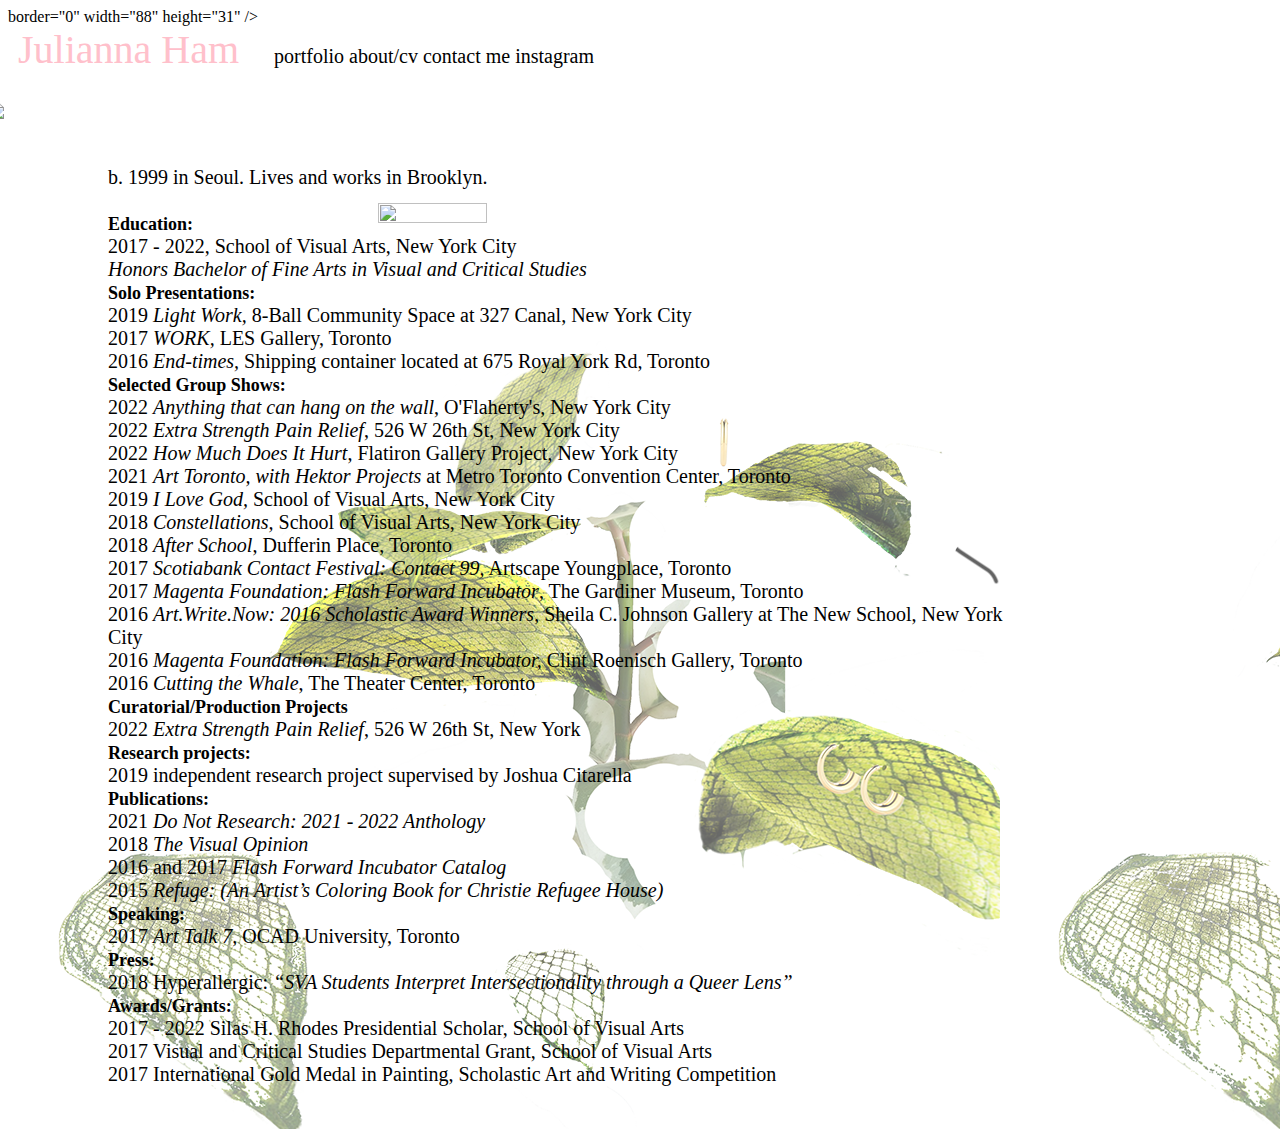
==== about.html @ d459227b "first" ====
<!DOCTYPE html>
<html lang="en" dir="ltr">
  <head>

    <meta name="viewport" content="width=device-width, initial-scale=1">

    <meta charset="utf-8">
    <title></title>
    <link href="https://cdn.jsdelivr.net/npm/bootstrap@5.1.3/dist/css/bootstrap.min.css" rel="stylesheet" integrity="sha384-1BmE4kWBq78iYhFldvKuhfTAU6auU8tT94WrHftjDbrCEXSU1oBoqyl2QvZ6jIW3" crossorigin="anonymous">
    <link rel="stylesheet" href="style.css">
    <script src="https://cdn.jsdelivr.net/npm/bootstrap@5.1.3/dist/js/bootstrap.bundle.min.js" integrity="sha384-ka7Sk0Gln4gmtz2MlQnikT1wXgYsOg+OMhuP+IlRH9sENBO0LRn5q+8nbTov4+1p" crossorigin="anonymous"></script>


    <style>
   body {
  background-image:url(content/leaves.png);

    style="max-width:100%;height:auto;





{
       cursor: url("content/plantguycur.gif"), default;
   }
    </style>

</head>
      <body>

        <!-- <div align="center" style="z-index:9;visibility:visible;"><a href="https://www.totallyfreecursors.com/"
          target="_blank" class="tfc"><img src="https://downloads.totallyfreecursors.com/public/CursorsLogo88-31.gif"  -->
          border="0" width="88" height="31" /></a></div><style>HTML,BODY
          {cursor: url("content/plantguycur.gif"),
          url("content/plantguycur.gif"), auto;}</style>

    <header>
<!-- nav bar begin -->
<header>



  <nav class="fixed-top">

  <p2><a href="./index.html">Julianna Ham</a></p2>

    <a href="./gallery.html">portfolio</a>

      <a href="./about.html">about/cv</a>

        <a href="./contactme.html">contact me</a>
        <!-- <a href="./hireme.html">hire me </a> -->

    <a href="https://www.instagram.com/julianna_ham">instagram</a>


        </nav>
      </header>

    <main>
<div class="container-fluid">
      <div class="row">
        <div class="col-sm-6"><img src="content/meopen.jpg" class="meopen"/>
        </div>


        <div class="col-md-6"> <p1 class="text-left"> <ul class="list-inline">
 <!-- <li class="list-inline-item"> <p4> -->

    b. 1999 in Seoul. Lives and works in Brooklyn.
 <br><br>
    <p3><b>Education:</p3></b>
    <br>
    2017 - 2022, School of Visual Arts, New York City
     <br>
    <i>Honors Bachelor of Fine Arts in Visual and Critical Studies</i>
    <br>


    <p3><b>Solo Presentations:</b></p3>
    <br>
    2019 <i>Light Work, </i> 8-Ball Community Space at 327 Canal, New York City
    <br>
    2017 <i>WORK,</i> LES Gallery, Toronto
    <br>
    2016 <i>End-times,</i> Shipping container located at 675 Royal York Rd, Toronto
 <br>
   <p3><b> Selected Group Shows:</p3></b>
    <br>
    2022 <i>Anything that can hang on the wall</i>, O'Flaherty's, New York City
    <br>
    2022 <i>Extra Strength Pain Relief</i>, 526 W 26th St, New York City
    <br>
    2022 <i>How Much Does It Hurt</i>, Flatiron Gallery Project, New York City
    <br>
    2021 <i>Art Toronto, with Hektor Projects </i>at Metro Toronto Convention Center, Toronto
    <br>
    2019 <i>I Love God, </i>School of Visual Arts, New York City
    <br>
    2018 <i>Constellations,</i> School of Visual Arts, New York City
    <br>
    2018 <i>After School</i>, Dufferin Place, Toronto
    <br>
    2017 <i>Scotiabank Contact Festival: Contact 99,</i> Artscape Youngplace, Toronto
    <br>
    2017 <i>Magenta Foundation: Flash Forward Incubator</i>, The Gardiner Museum, Toronto
    <br>
    2016 <i>Art.Write.Now: 2016 Scholastic Award Winners</i>,  Sheila C. Johnson Gallery at The New School, New York City
    <br>
    2016 <i>Magenta Foundation: Flash Forward Incubator, </i>Clint Roenisch Gallery, Toronto
    <br>
    2016 <i>Cutting the Whale</i>, The Theater Center, Toronto
    <br>
    <p3><b>Curatorial/Production Projects </p3></b>
    <br>
    2022 <i>Extra Strength Pain Relief</i>, 526 W 26th St, New York
 <br>
   <p3><b>Research projects:</p3></b>
   <br>
    2019 independent research project supervised by Joshua Citarella
    <br>
   <p3><b>Publications:</p3></b>
    <br>
    2021 <i>Do Not Research: 2021 - 2022 Anthology </i>
    <br>
    2018 <i>The Visual Opinion </i>
    <br>
    2016 and 2017<i> Flash Forward Incubator Catalog</i>
    <br>
    2015 <i>Refuge: (An Artist’s Coloring Book for Christie Refugee House)</i>
 <br>
   <p3><b> Speaking:</p3></b>
    <br>
    2017 <i>Art Talk 7,</i> OCAD University,  Toronto
 <br>
   <p3><b> Press:</p3></b>
    <br>
    2018 Hyperallergic:<i> “SVA Students Interpret Intersectionality through a Queer Lens”</i>
 <br>
   <p3><b> Awards/Grants:</p3></b>
    <br>
    2017 - 2022 Silas H. Rhodes Presidential Scholar, School of Visual Arts
    <br>
    2017 Visual and Critical Studies Departmental Grant, School of Visual Arts
    <br>
    2017 International Gold Medal in Painting, Scholastic Art and Writing Competition
    <br>




 </p4>



      </div>
        </div>
      </div>

<!-- <img src="content/leaves.png" class="bgleaves"/> -->

<img src="content/plantguy.gif" class=plantguy>





    </main>

  </body>
</html>
---- style.css ----
/* Hashtag = ID */
/* Period = class  */

/*

div#julianna

div.person


 */

 a:link {
   text-decoration: none;
   color: inherit;
 }

 a:visited {
   text-decoration: none;
   color: inherit;
 }

 a:hover {
   text-decoration: underline;
 }

 a:active {
   text-decoration: underline;
 }

 #container {
   cursor   : none;
}

#cursor {
  position  : absolute;
  z-index   : 10000;
  width     : 40px;
  height    : 40px;
  background: transparent url(content/plantguycur.gif) 0 0 no-repeat;
}

 .fixed-top {
   font-size: 20px;
   font-family: georgia, serif;
   padding-left: 10px;
   background-color: white;

 }

.change-this {
  color: pink !important;
}

/* .col {
    display: inline-block;
    width: 50%;
    height: 100%;

} */

/* We're overriding bootstrap generic style */

/* TITLE FONT */
p2 {
font-size: 40px;
  padding: 0px;
  margin-right: 30px;
background-color: white
  border-radius: 0px;
  color: pink;
  font-family: serif;
}

/* SECONDARY HEADER */
h2 {
  font-size: 25px;
    padding: 0px;
    border-radius: 0px;
    color: pink;
    font-family: serif;
}

/* MAIN BODY FONT */
p1 {

font-size: 20px;

font-family: georgia, serif;
padding-left: 10px;
padding-top: 200px;
margin-top: 200px;
margin-right: 90px;

}

/* BODY FONT HEADER  */
p3 {
font-size: 18px;
font-family: georgia, serif;
}


/* SMALL TEXT BODY FONT */

p4 {
font-family: georgia, serif;
font-size: 14px;
}

main {
  padding-top: 30px;
  padding-right: 30px;
  padding-bottom: 30px;
  padding-left: 20px;

}

.navbar-header {
  color: white;

}

.container-fluid {
  background-color: white;
  /* max-width: 5180px; */
  height: 0px;
  margin-left: : 300px;
  margin-right: 200px;
  padding-left: 40px;
}

/* height: 80px;
margin-left: : 300px;
margin-right: 200px;
padding-left: 40px;
} */


a#home {
  text-decoration: none;

}
a#home:hover {
  text-decoration: underline;
}

#portfolio-title {
  color: blue;
}

#carousel-slide {
  max-width: 100%;
  margin: 0;
}

.col {
text-align: center;
margin-left: 220px;
margin-top: -40px;
spacing
}

.col {
font-family: Georgia,"Times New Roman",serif;
font-size: 18px;
}


.col:hover {
  cursor: pointer;
  transform: scale(1.6);
  transition: all 0.8s ease-in-out;
}

.row {

}
.bgleaves {
  opacity: 0.5;
  width: 900px;
}
.landing_page, .second_item {
  width: 100%;
  object-fit: contain;
  /* height: 860px !important; */
}

.second_item {
  position: relative;

}

/* .swag {
  position: absolute;
  top: 80%;
  left: 40%;
  z-index: 99999;
  font-size: 50px;
  transition: font-size 12s;
} */

.swag:hover {
  font-size: 20px;
}

.rock {
  width: 100px;
}

.glass {
  width: 120px;
}

.meopen {
  width: 500px;
  margin-left: -80px;
}



.slider-ctn figure.logo {
    margin: auto;
    background-image: url('https://i.ytimg.com/vi/tntOCGkgt98/maxresdefault.jpg');
    background-size: contain;
    background-repeat: no-repeat;
    width: 80vw;
    height: 60vw;
  border: 5px solid red;
}

.plantguy {
    height: 30%;
    width: 30%;
    margin-top: 100px;
    margin-left: 350px;
    position: relative;
}



/* <!-- test for opacity scrolling --> */



/* .gundam {
  transform: rotate(90deg);
} */
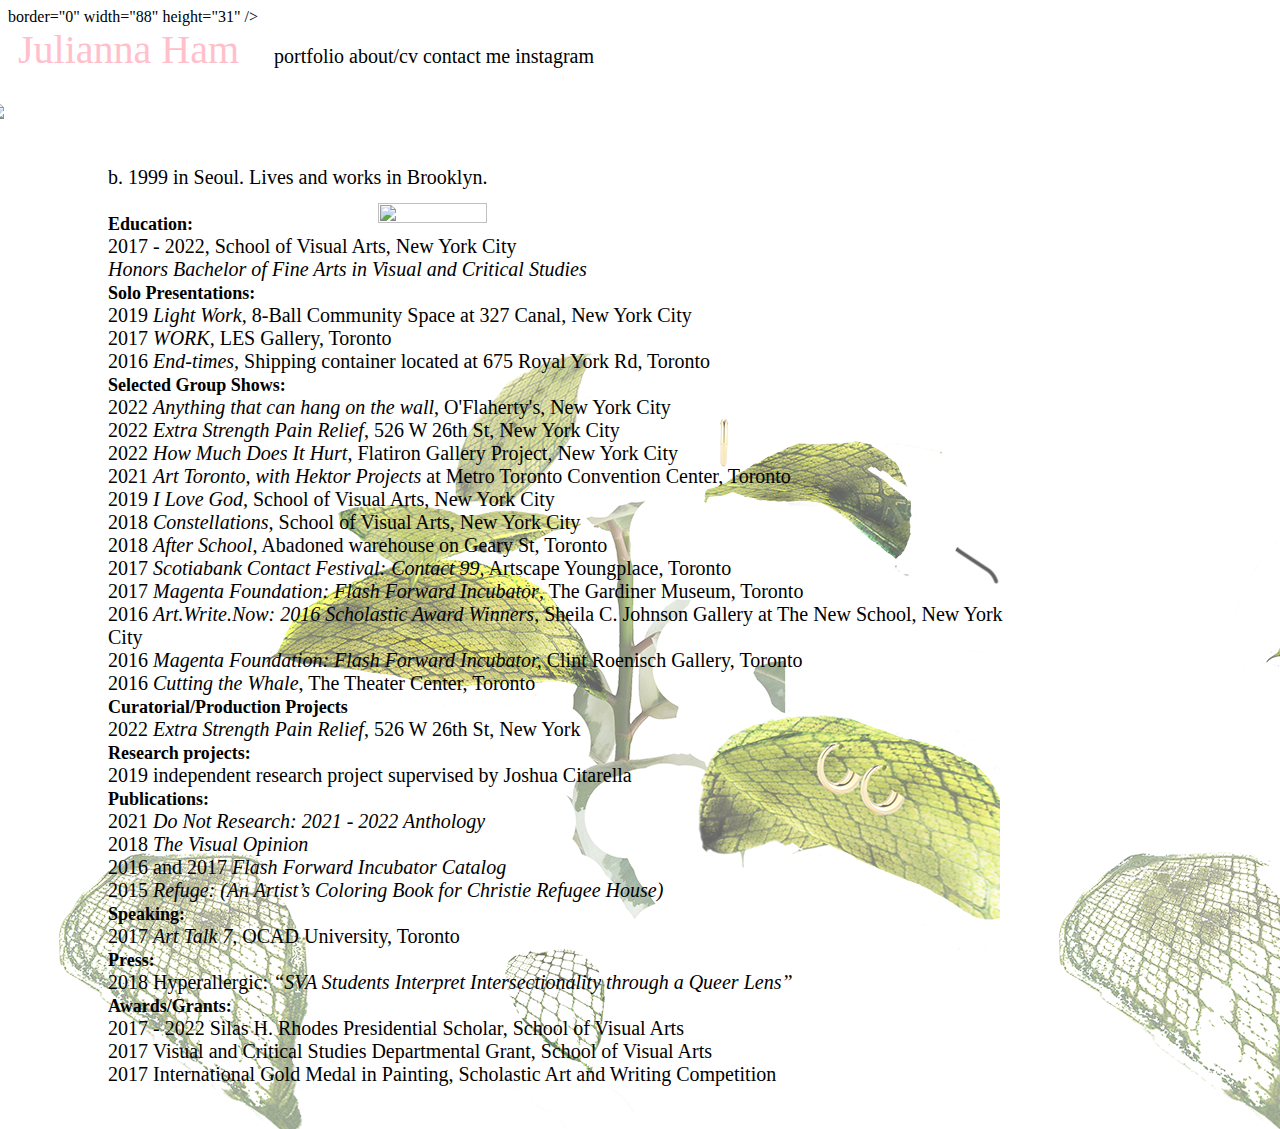
==== commit 5b5def91: "Update about.html" ====
--- a/about.html
+++ b/about.html
@@ -100,7 +100,7 @@
     <br>
     2018 <i>Constellations,</i> School of Visual Arts, New York City
     <br>
-    2018 <i>After School</i>, Dufferin Place, Toronto
+    2018 <i>After School</i>, Abadoned warehouse on Geary St, Toronto
     <br>
     2017 <i>Scotiabank Contact Festival: Contact 99,</i> Artscape Youngplace, Toronto
     <br>
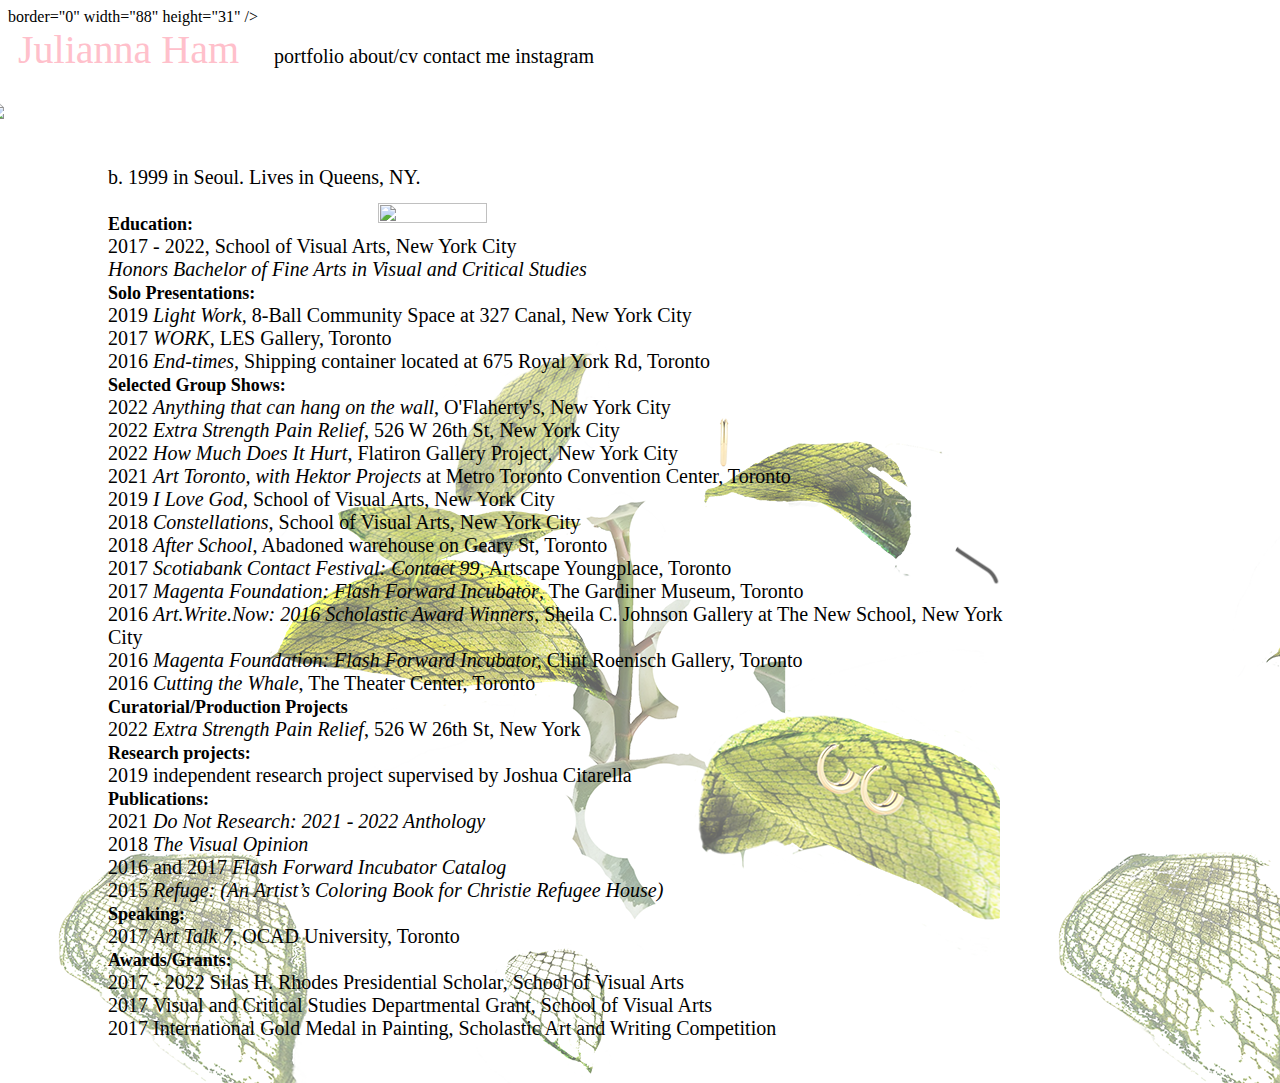
==== commit 3569f2a5: "Update about.html" ====
--- a/about.html
+++ b/about.html
@@ -68,7 +68,7 @@
         <div class="col-md-6"> <p1 class="text-left"> <ul class="list-inline">
  <!-- <li class="list-inline-item"> <p4> -->
 
-    b. 1999 in Seoul. Lives and works in Brooklyn.
+    b. 1999 in Seoul. Lives in Queens, NY.
  <br><br>
     <p3><b>Education:</p3></b>
     <br>
@@ -134,10 +134,6 @@
     <br>
     2017 <i>Art Talk 7,</i> OCAD University,  Toronto
  <br>
-   <p3><b> Press:</p3></b>
-    <br>
-    2018 Hyperallergic:<i> “SVA Students Interpret Intersectionality through a Queer Lens”</i>
- <br>
    <p3><b> Awards/Grants:</p3></b>
     <br>
     2017 - 2022 Silas H. Rhodes Presidential Scholar, School of Visual Arts
--- a/style.css
+++ b/style.css
@@ -184,7 +184,7 @@
 .landing_page, .second_item {
   width: 100%;
   object-fit: contain;
-  /* height: 860px !important; */
+  height: 860px !important; 
 }
 
 .second_item {
